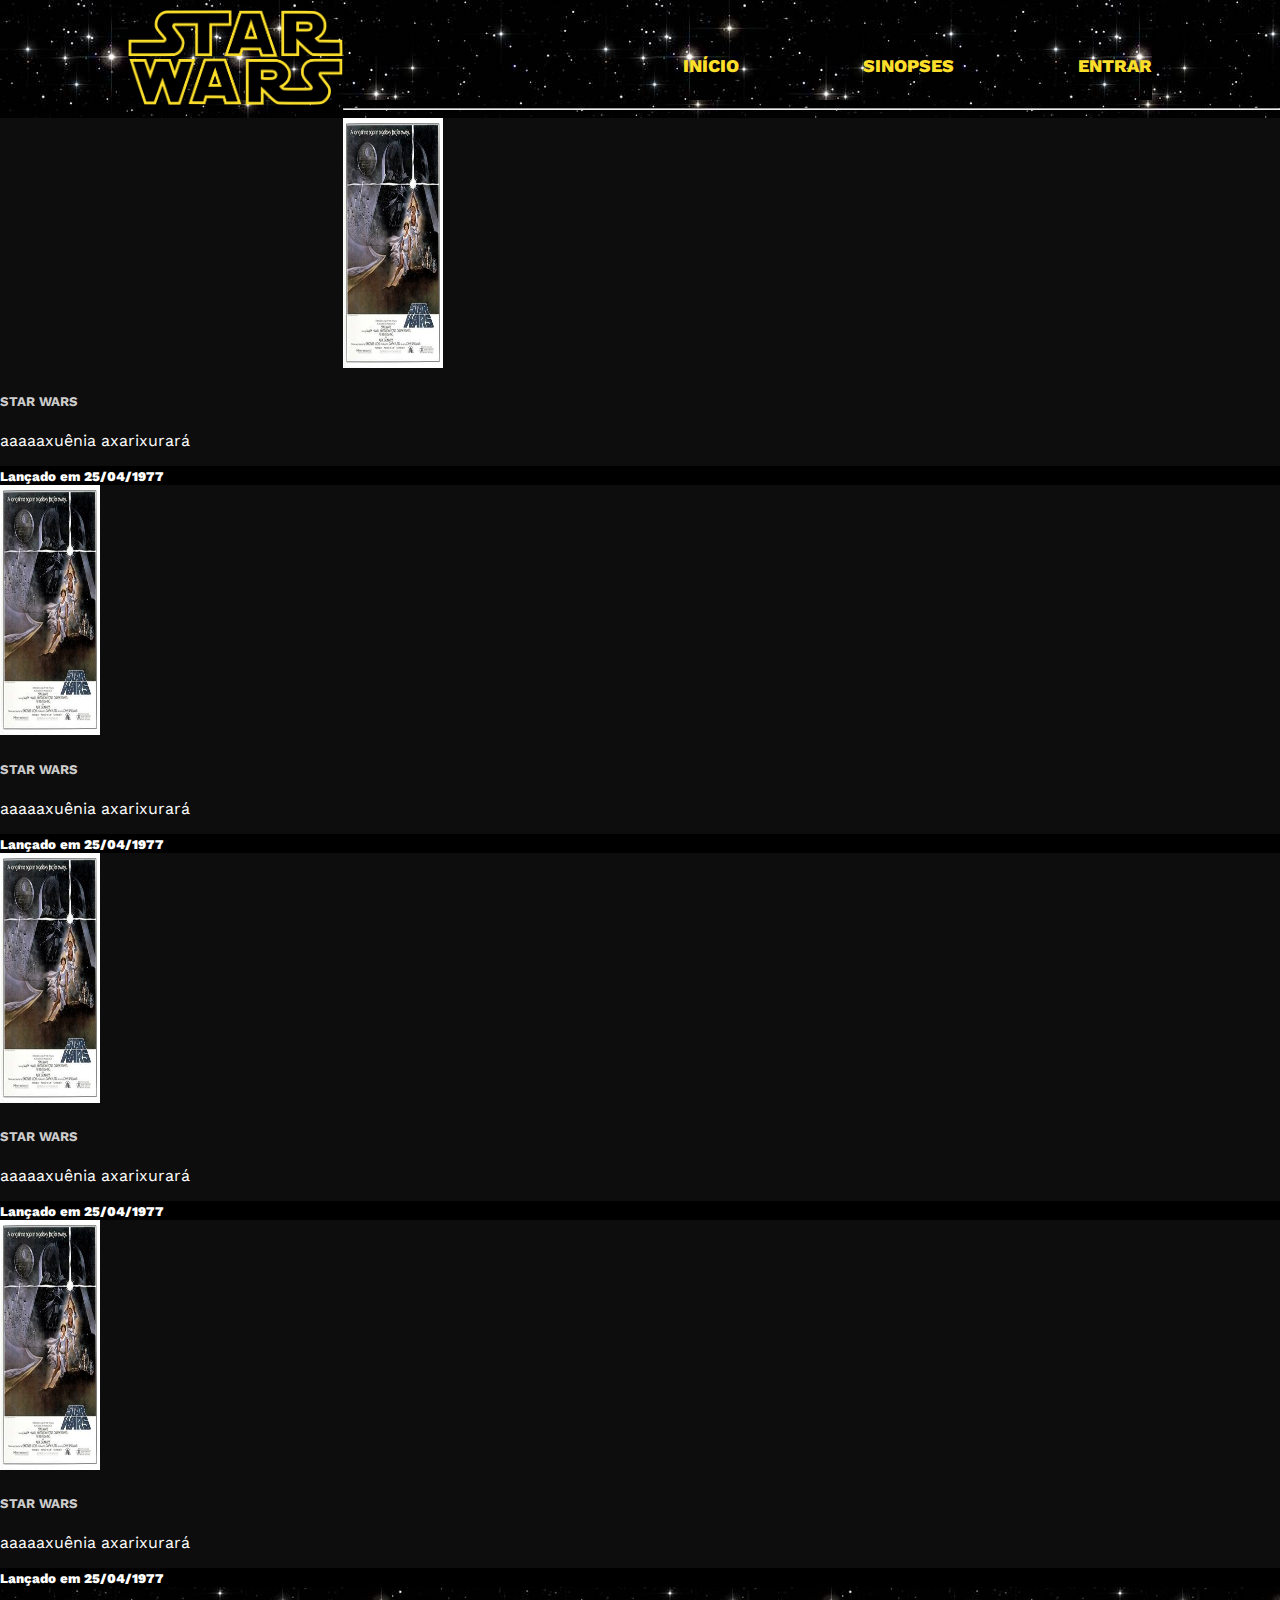
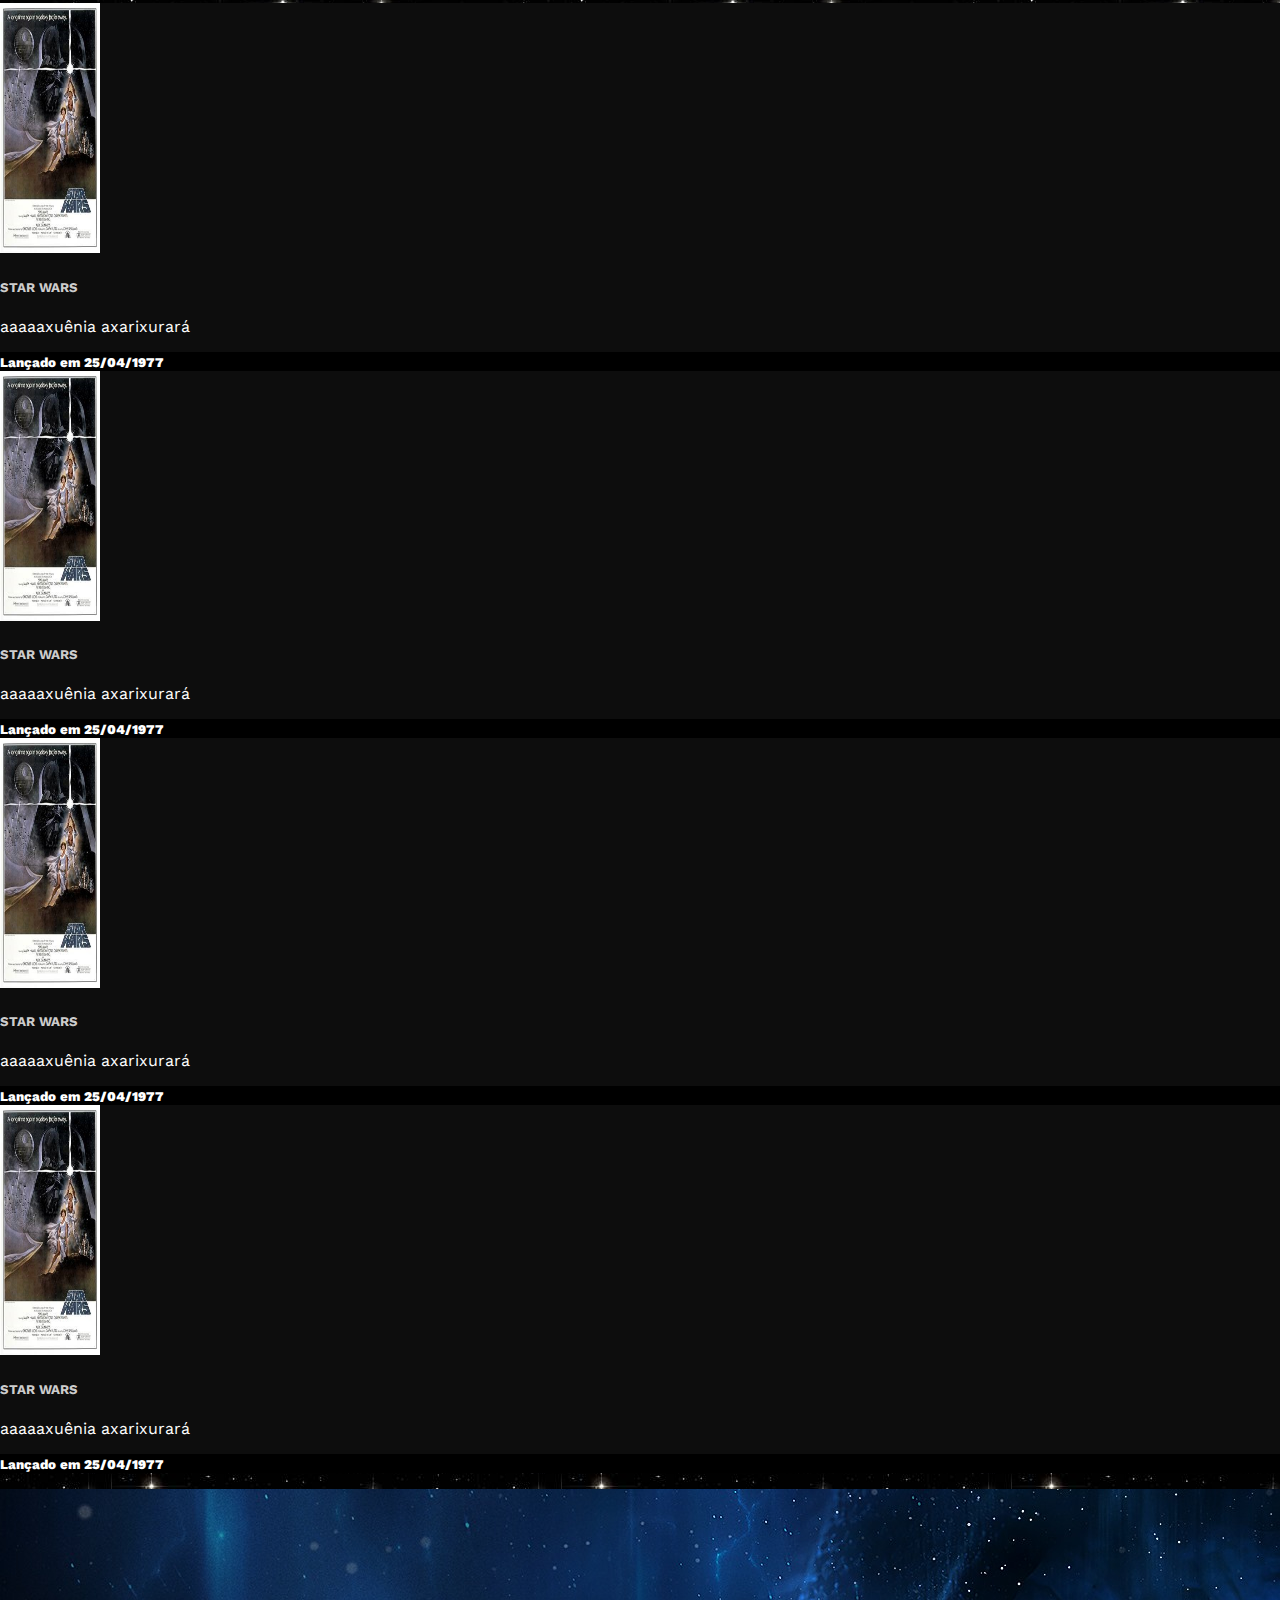
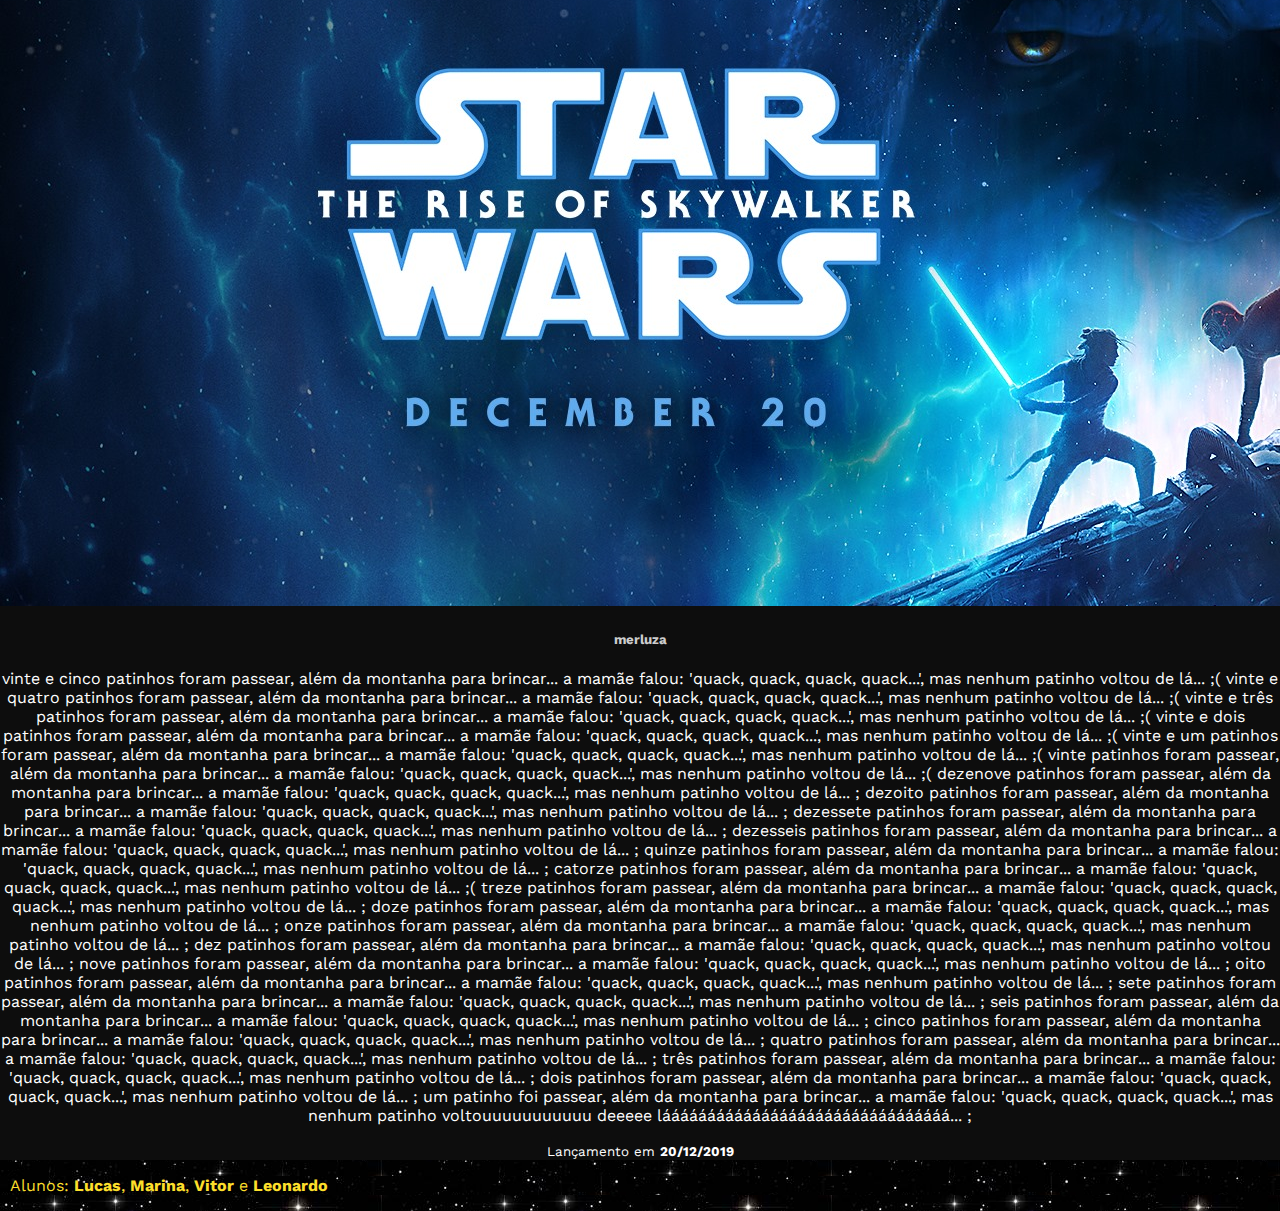
==== starwars/sinopses.html @ 93984da5 "Add files via upload" ====
<!DOCTYPE html>
<html>
<meta charset="UTF-8">
<head>
  <title>STAR WARS | May the force be with you</title>
  <link rel="stylesheet" href="https://stackpath.bootstrapcdn.com/bootstrap/4.1.3/css/bootstrap.min.css" integrity="sha384-MCw98/SFnGE8fJT3GXwEOngsV7Zt27NXFoaoApmYm81iuXoPkFOJwJ8ERdknLPMO" crossorigin="anonymous">
  <link href="style.css" rel='stylesheet' type='text/css'>
</head>
<body>

    <div id="inicio" class="container">
    <h4 class="logo"><img src="images/logo.png" width="215" height="95"></h4>
      <nav>
        <ul>
          <li><a href="index.html">Início</a></li>
          <li><a href="#">Sinopses</a></li>
          <li><a href="entrar.html">Entrar</a></li>
        </ul>
      </nav>
    </div>
    <hr>

<div class="card-group">
  <div class="card">
    <img class="card-img-top" src="images/star_wars_1.jpg" height="250" width="100" alt="Imagem de capa do card">
    <div class="card-body">
      <h5 class="card-title">STAR WARS</h5>
      <p class="card-text">aaaaaxuênia axarixurará</p>
    </div>
    <div class="card-footer">
      <small class="text-muted">Lançado em <b>25/04/1977</b></small>
    </div>
  </div>
  <div class="card">
    <img class="card-img-top" src="images/star_wars_1.jpg" height="250" width="100" alt="Imagem de capa do card">
    <div class="card-body">
      <h5 class="card-title">STAR WARS</h5>
      <p class="card-text">aaaaaxuênia axarixurará</p>
    </div>
    <div class="card-footer">
      <small class="text-muted">Lançado em <b>25/04/1977</b></small>
    </div>
  </div>
  <div class="card">
    <img class="card-img-top" src="images/star_wars_1.jpg" height="250" width="100" alt="Imagem de capa do card">
    <div class="card-body">
      <h5 class="card-title">STAR WARS</h5>
      <p class="card-text">aaaaaxuênia axarixurará</p>
    </div>
    <div class="card-footer">
      <small class="text-muted">Lançado em <b>25/04/1977</b></small>
    </div>
  </div>
  <div class="card">
    <img class="card-img-top" src="images/star_wars_1.jpg" height="250" width="100" alt="Imagem de capa do card">
    <div class="card-body">
      <h5 class="card-title">STAR WARS</h5>
      <p class="card-text">aaaaaxuênia axarixurará</p>
    </div>
    <div class="card-footer">
      <small class="text-muted">Lançado em <b>25/04/1977</b></small>
    </div>
  </div>
</div>

<p></p>
<div class="card-group">
  <div class="card">
    <img class="card-img-top" src="images/star_wars_1.jpg" height="250" width="100" alt="Imagem de capa do card">
    <div class="card-body">
      <h5 class="card-title">STAR WARS</h5>
      <p class="card-text">aaaaaxuênia axarixurará</p>
    </div>
    <div class="card-footer">
      <small class="text-muted">Lançado em <b>25/04/1977</b></small>
    </div>
  </div>
  <div class="card">
    <img class="card-img-top" src="images/star_wars_1.jpg" height="250" width="100" alt="Imagem de capa do card">
    <div class="card-body">
      <h5 class="card-title">STAR WARS</h5>
      <p class="card-text">aaaaaxuênia axarixurará</p>
    </div>
    <div class="card-footer">
      <small class="text-muted">Lançado em <b>25/04/1977</b></small>
    </div>
  </div>
  <div class="card">
    <img class="card-img-top" src="images/star_wars_1.jpg" height="250" width="100" alt="Imagem de capa do card">
    <div class="card-body">
      <h5 class="card-title">STAR WARS</h5>
      <p class="card-text">aaaaaxuênia axarixurará</p>
    </div>
    <div class="card-footer">
      <small class="text-muted">Lançado em <b>25/04/1977</b></small>
    </div>
  </div>
  <div class="card">
    <img class="card-img-top" src="images/star_wars_1.jpg" height="250" width="100" alt="Imagem de capa do card">
    <div class="card-body">
      <h5 class="card-title">STAR WARS</h5>
      <p class="card-text">aaaaaxuênia axarixurará</p>
    </div>
    <div class="card-footer">
      <small class="text-muted">Lançado em <b>25/04/1977</b></small>
    </div>
  </div>
</div>

<p></p>
<div class="card mb-3">
  <img class="card-img-top" src="images/slide2.jpg" alt="Imagem de capa do card">
  <div class="card-body">
    <center><h5 class="card-title">merluza</h5></center>
    <center><p class="card-text">vinte e cinco patinhos foram passear, além da montanha para brincar... a mamãe falou: 'quack, quack, quack, quack...', mas nenhum patinho voltou de lá... ;( vinte e quatro patinhos foram passear, além da montanha para brincar... a mamãe falou: 'quack, quack, quack, quack...', mas nenhum patinho voltou de lá... ;( vinte e três patinhos foram passear, além da montanha para brincar... a mamãe falou: 'quack, quack, quack, quack...', mas nenhum patinho voltou de lá... ;( vinte e dois patinhos foram passear, além da montanha para brincar... a mamãe falou: 'quack, quack, quack, quack...', mas nenhum patinho voltou de lá... ;( vinte e um patinhos foram passear, além da montanha para brincar... a mamãe falou: 'quack, quack, quack, quack...', mas nenhum patinho voltou de lá... ;( vinte patinhos foram passear, além da montanha para brincar... a mamãe falou: 'quack, quack, quack, quack...', mas nenhum patinho voltou de lá... ;( dezenove patinhos foram passear, além da montanha para brincar... a mamãe falou: 'quack, quack, quack, quack...', mas nenhum patinho voltou de lá... ; dezoito patinhos foram passear, além da montanha para brincar... a mamãe falou: 'quack, quack, quack, quack...', mas nenhum patinho voltou de lá... ; dezessete patinhos foram passear, além da montanha para brincar... a mamãe falou: 'quack, quack, quack, quack...', mas nenhum patinho voltou de lá... ; dezesseis patinhos foram passear, além da montanha para brincar... a mamãe falou: 'quack, quack, quack, quack...', mas nenhum patinho voltou de lá... ; quinze patinhos foram passear, além da montanha para brincar... a mamãe falou: 'quack, quack, quack, quack...', mas nenhum patinho voltou de lá... ; catorze patinhos foram passear, além da montanha para brincar... a mamãe falou: 'quack, quack, quack, quack...', mas nenhum patinho voltou de lá... ;( treze patinhos foram passear, além da montanha para brincar... a mamãe falou: 'quack, quack, quack, quack...', mas nenhum patinho voltou de lá... ; doze patinhos foram passear, além da montanha para brincar... a mamãe falou: 'quack, quack, quack, quack...', mas nenhum patinho voltou de lá... ; onze patinhos foram passear, além da montanha para brincar... a mamãe falou: 'quack, quack, quack, quack...', mas nenhum patinho voltou de lá... ; dez patinhos foram passear, além da montanha para brincar... a mamãe falou: 'quack, quack, quack, quack...', mas nenhum patinho voltou de lá... ; nove patinhos foram passear, além da montanha para brincar... a mamãe falou: 'quack, quack, quack, quack...', mas nenhum patinho voltou de lá... ; oito patinhos foram passear, além da montanha para brincar... a mamãe falou: 'quack, quack, quack, quack...', mas nenhum patinho voltou de lá... ; sete patinhos foram passear, além da montanha para brincar... a mamãe falou: 'quack, quack, quack, quack...', mas nenhum patinho voltou de lá... ; seis patinhos foram passear, além da montanha para brincar... a mamãe falou: 'quack, quack, quack, quack...', mas nenhum patinho voltou de lá... ; cinco patinhos foram passear, além da montanha para brincar... a mamãe falou: 'quack, quack, quack, quack...', mas nenhum patinho voltou de lá... ; quatro patinhos foram passear, além da montanha para brincar... a mamãe falou: 'quack, quack, quack, quack...', mas nenhum patinho voltou de lá... ; três patinhos foram passear, além da montanha para brincar... a mamãe falou: 'quack, quack, quack, quack...', mas nenhum patinho voltou de lá... ; dois patinhos foram passear, além da montanha para brincar... a mamãe falou: 'quack, quack, quack, quack...', mas nenhum patinho voltou de lá... ; um patinho foi passear, além da montanha para brincar... a mamãe falou: 'quack, quack, quack, quack...', mas nenhum patinho voltouuuuuuuuuuu deeeee láááááááááááááááááááááááááááááááá... ;</p></center>
    <center><p class="card-text"><small class="text-muted">Lançamento em <b>20/12/2019</b></small></p></center>
  </div>
</div>
  <footer><p class="alunos">Alunos: <b>Lucas</b>, <b>Marina</b>, <b>Vitor</b> e <b>Leonardo</b></p>
---- starwars/style.css ----
@import url('https://fonts.googleapis.com/css?family=Work+Sans:400,600');

h2 {
  max-width: 100%;
  height: auto;
}

.card-columns {
  @include media-breakpoint-only(lg) {
    column-count: 4;
  }
  @include media-breakpoint-only(xl) {
    column-count: 4;
  }
}

.slides {
  height: 700px; 
  width: 100%;
  border-radius: 8px;
  position: relative;
  overflow: hidden;
}

.card {
  background-color: #0d0d0d
}

.card-text {
  color: #fff;
  font-weight: normal;

}

.card-body {
  background-color: #0d0d0d;
}

.card-title {
  color: #ccc;
  font-weight: bold;
}

.card-footer {
  background-color: #000;
  color: #fff;
}

.foto {
  position: absolute;
  opacity: 0;
  animation: animacao 20s infinite;
}

@keyframes animacao {
  25% {
    opacity: 1;
    transform:scale(1.1,1.1);
  }
  50% {
    opacity: 0;
  }
}

.foto:nth-child(1){
}
.foto:nth-child(2){
  animation-delay: 5s;
}
.foto:nth-child(3){
  animation-delay: 10s;
}
.foto:nth-child(4){
  animation-delay: 15s;
}
.foto:nth-child(5){
  animation-delay: 20s;
}
.foto:nth-child(6){
  animation-delay: 25s;
}
.foto:nth-child(7){
  animation-delay: 30s;
}
.foto:nth-child(8){
  animation-delay: 40s;
}
.foto:nth-child(9){
  animation-delay: 45s;
}
.foto:nth-child(10){
  animation-delay: 50s;
}
.foto:nth-child(11){
  animation-delay: 55s;
}
.foto:nth-child(12){
  animation-delay: 60s;
}

ul {
  margin: 0;
  padding: 0;
}

.final {
  font: inherit;
  font-weight: normal;
  font-size: 40px;
}

footer {
  left: 0;
  bottom: 0;
  width: 100%;
  background-image: url(images/cabecalho.jpg);
  color: white;
  text-align: left;
}

body {
	margin: 0;
  background-image: url(images/cabecalho.jpg);
	font-family: 'Work Sans', sans-serif;
	font-weight: 800;
}

header::after {
  content: '';
  display: table;
  clear: both;
}

nav {
  float: right;
}

nav ul {
  margin: 0;
  padding: 0;
  list-style: none;
}

nav li {
  display: inline-block;
  margin-left: 120px;
  padding-top: 55px;
  position: relative;
}

nav a {
  color: #fcdf2b;
  text-decoration: none;
  text-transform: uppercase;
  font-size: 18px;
}

nav a:hover {
  color: #fcdf2b;
}

nav a::before {
  content: '';
  display: block;
  height: 5px;
  background-color: #fcdf2b;
  position: absolute;
  top: 0;
  width: 0%;
  transition: all ease-in-out 250ms;
}

nav a:hover::before {
  width: 100%;
}

.logo {
  margin-top: 10px;
  float: left;
  padding: 0px;
}

.alunos {
  font: inherit;
  font-size: 16px;
  font-weight: normal;
  color: #fcdf2b;
  margin-left: 10px;
}

.container {
  width: 80%;
  height: 100px;
  margin: 0 auto;
  background-image: url(images/cabecalho.jpg);
}

.desc {
  padding: 15px;
  text-align: center;
  color: #fcdf2b;
}

.sobre p {
  text-align: justify;
  font-size: 16px;
  line-height: 25px;
  color: #fcdf2b;
  margin-bottom: 3px;
  margin-right: 75px;
  margin-left: 75px;
}

.sobre h3 {
  font-size: 28px;
  font-weight: bold;
  margin-top: 30px;
  margin-right: 75px;
  margin-left: 75px;
  color: #fcdf2b

  ;
}
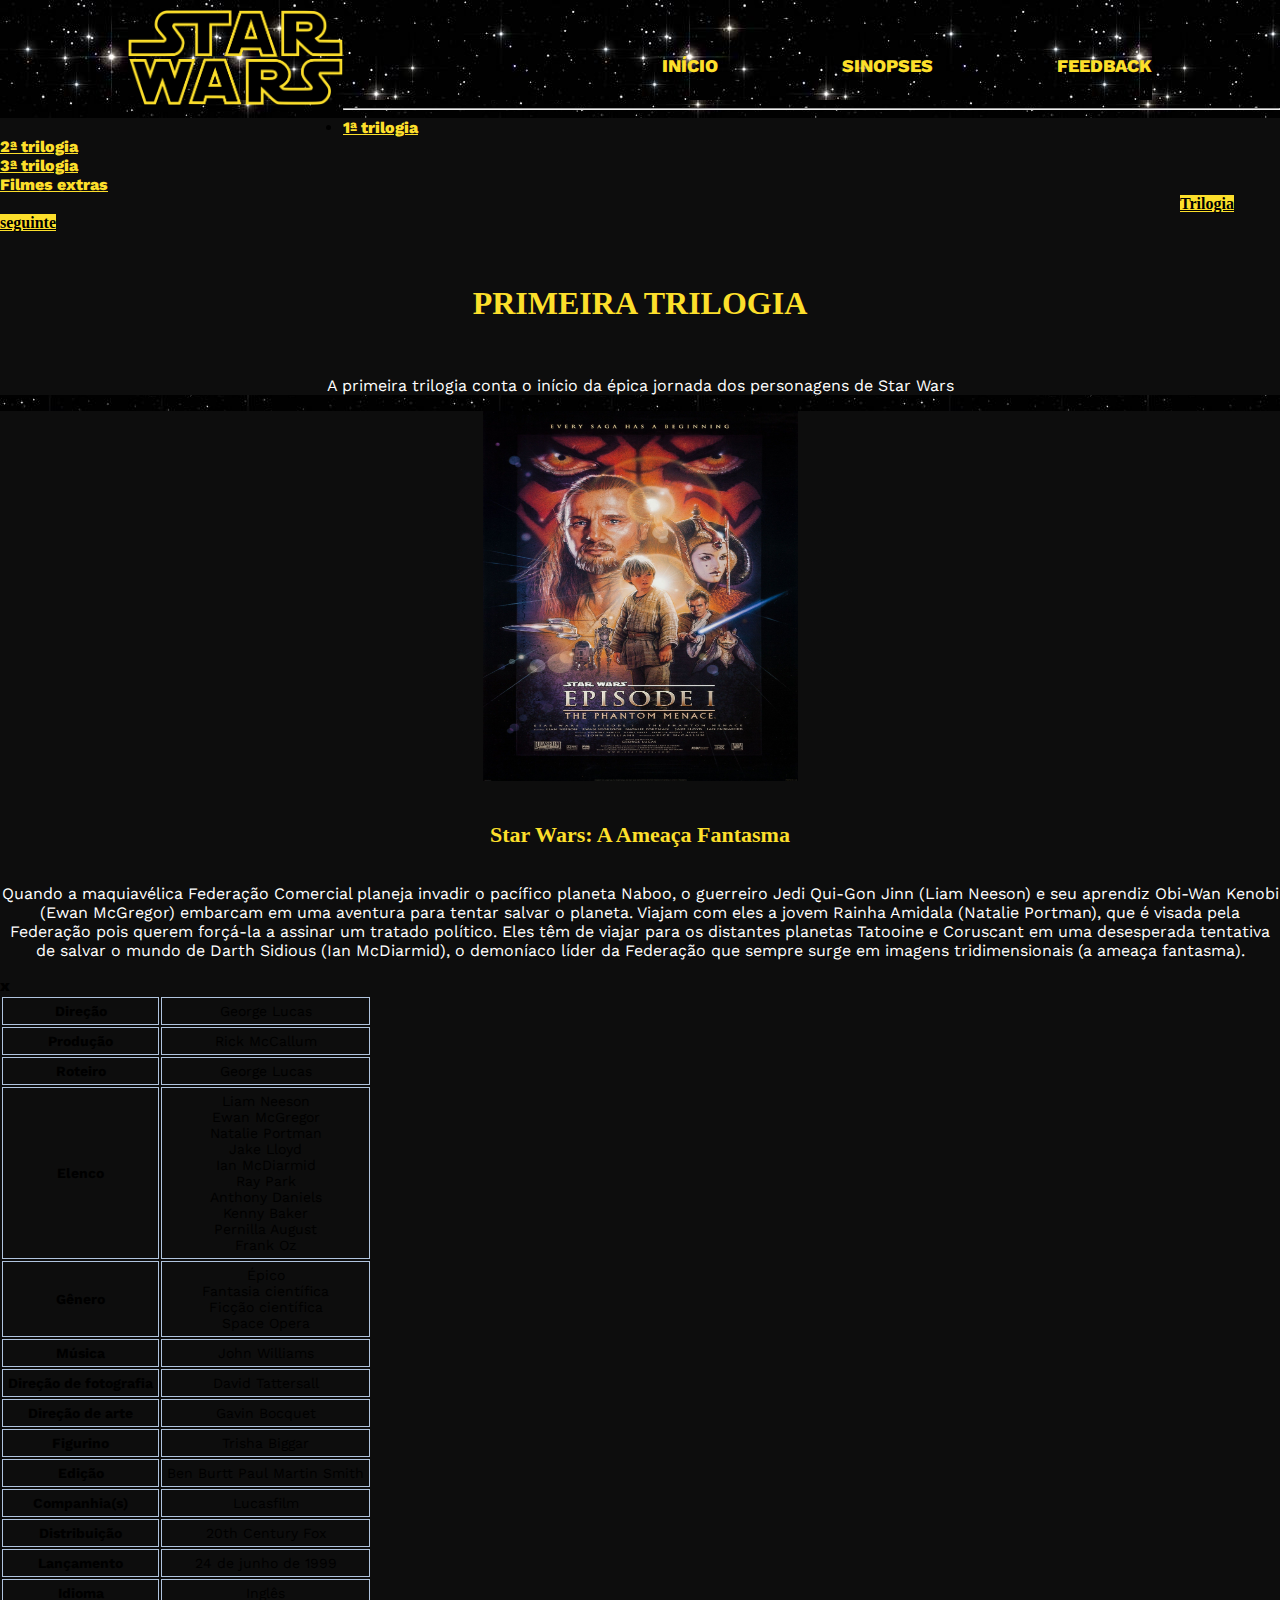
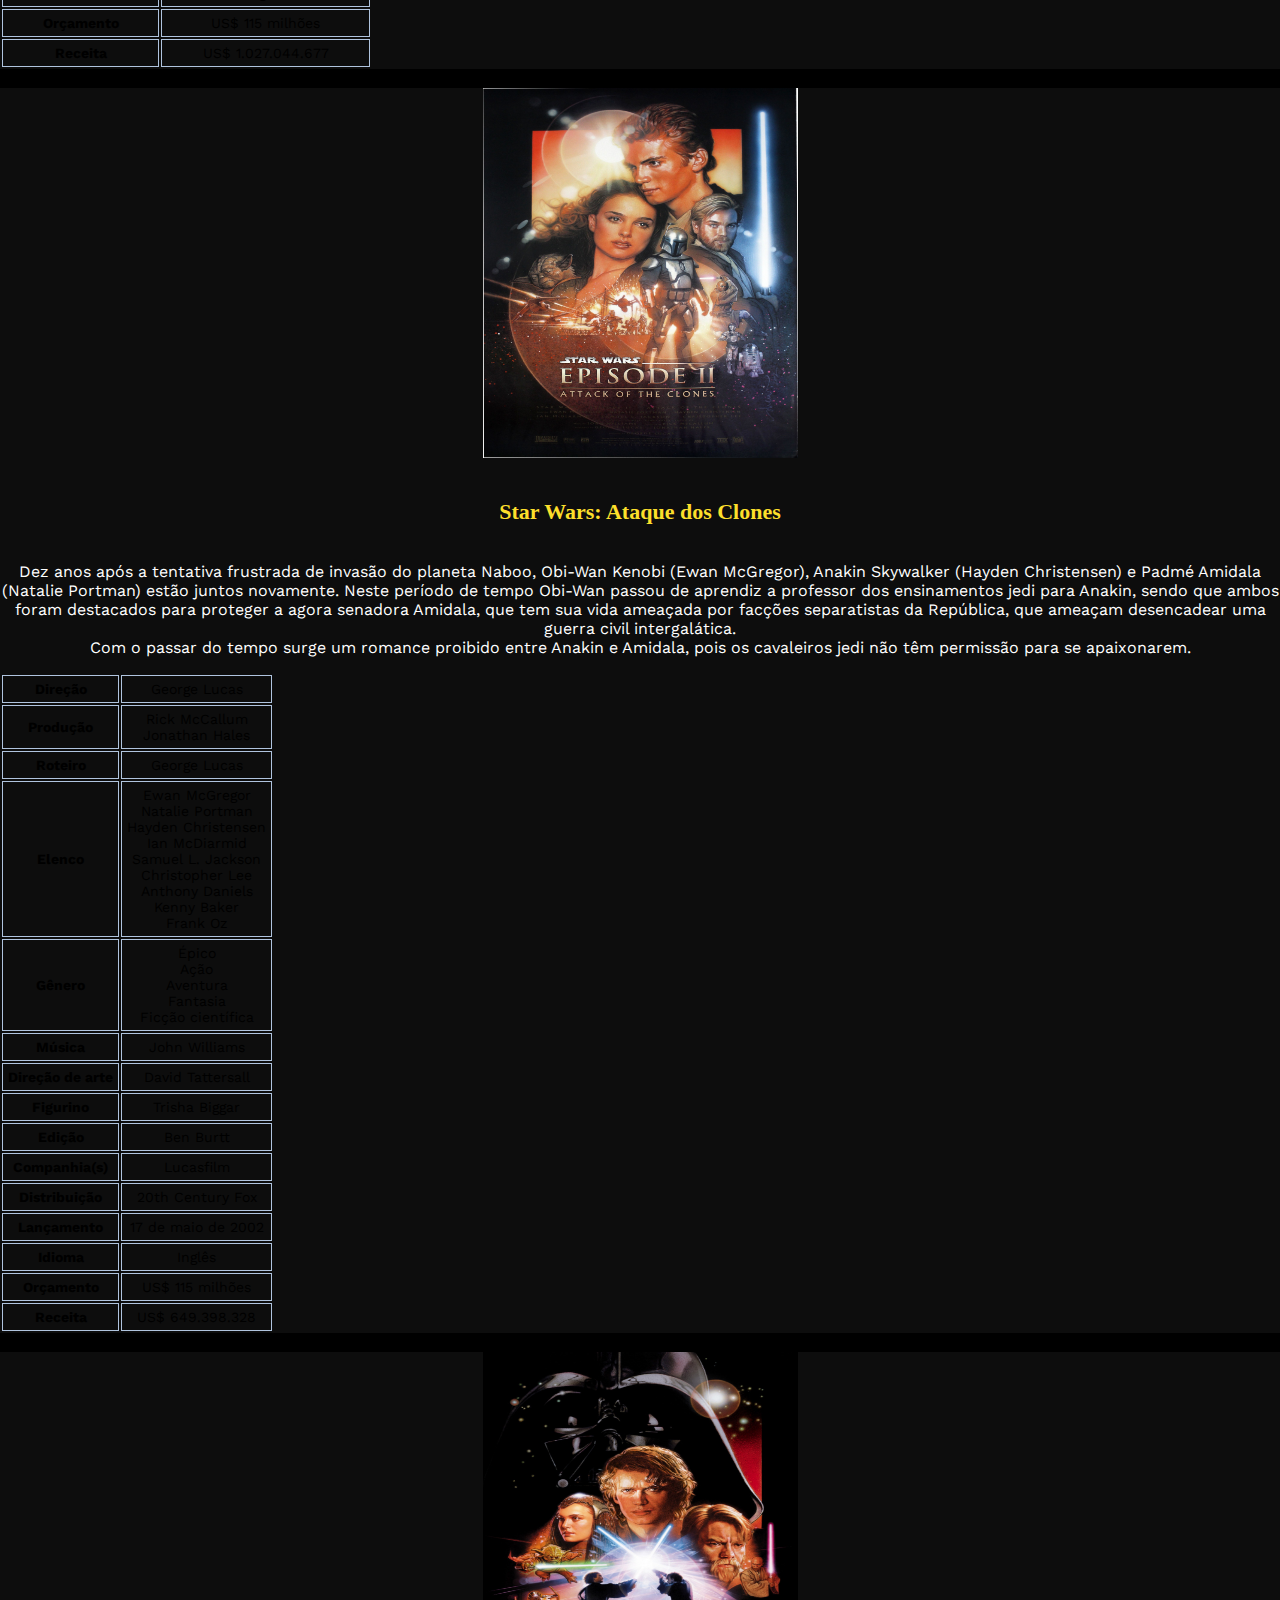
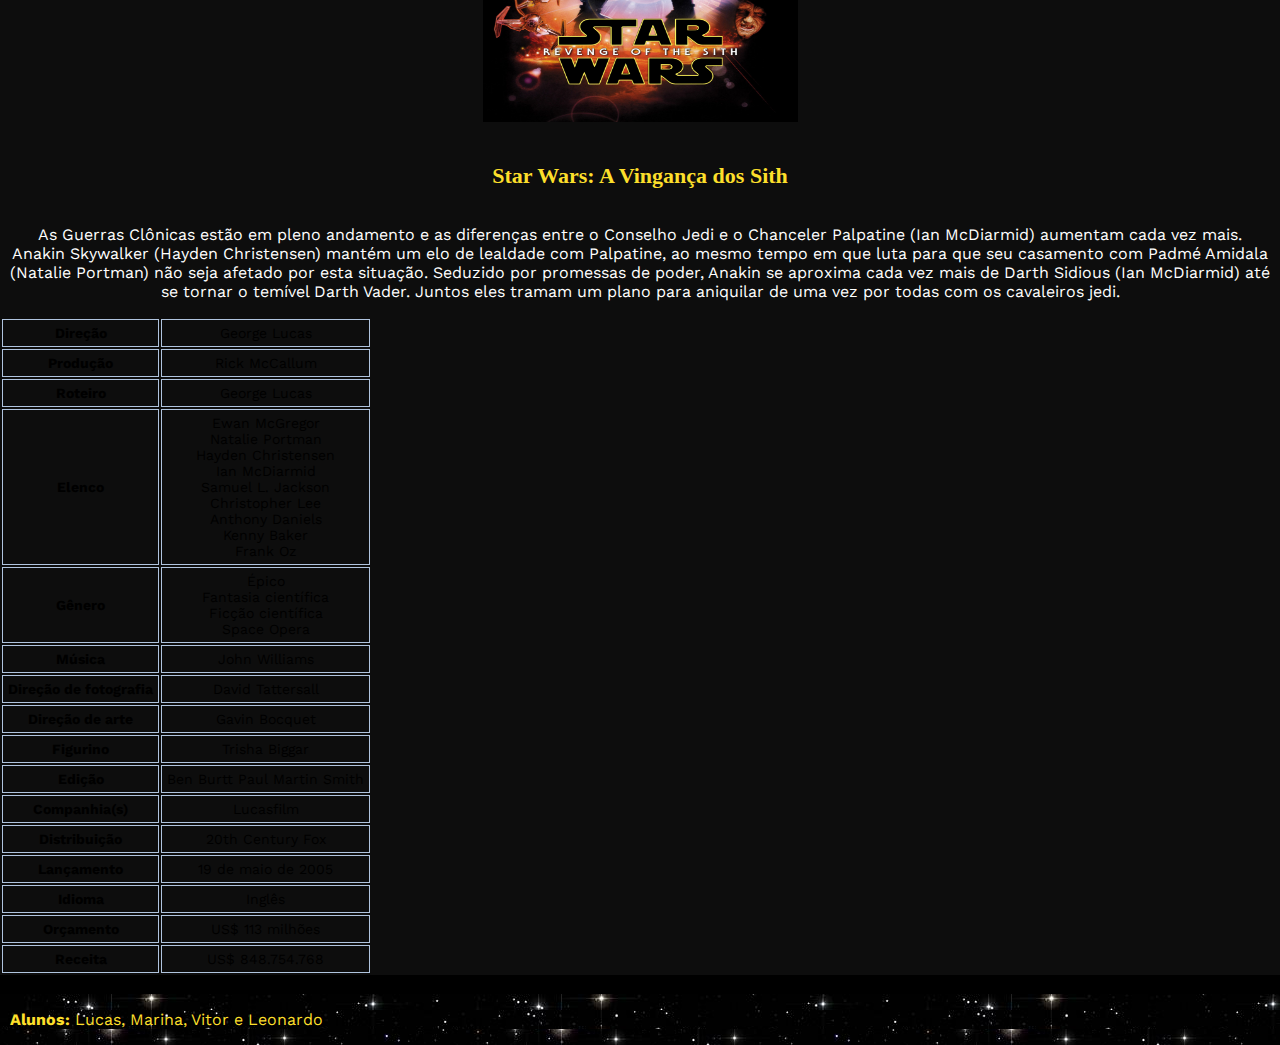
==== commit 7b679e06: "Add files via upload" ====
--- a/starwars/sinopses.html
+++ b/starwars/sinopses.html
@@ -14,106 +14,309 @@
         <ul>
           <li><a href="index.html">Início</a></li>
           <li><a href="#">Sinopses</a></li>
-          <li><a href="entrar.html">Entrar</a></li>
+          <li><a href="entrar.html">feedback</a></li>
         </ul>
       </nav>
     </div>
     <hr>
+<div class="card text-center">
+  <div class="card-header">
+    <ul class="nav nav-tabs card-header-tabs">
+      <li class="nav-item">
+        <a class="nav-link active" href="#">1ª trilogia</a>
+      </li>
+      <li class="nav-item">
+        <a class="nav-link" href="trilogia2.html">2ª trilogia</a>
+      </li>
+      <li class="nav-item">
+        <a class="nav-link" href="trilogia3.html">3ª trilogia</a>
+      </li>
+      <li class="nav-item">
+        <a class="nav-link" href="extras.html">Filmes extras</a>
+      </li>
+      <a href="trilogia2.html" id="amarelao2" class="btn btn-primary btn-sm active botaopro2" role="button" aria-pressed="true">Trilogia seguinte</a>
+    </ul>
+  </div>
+  <div class="card-body">
+    <h5 id="teste" class="card-title">PRIMEIRA TRILOGIA</h5>
+    <p class="card-text">A primeira trilogia conta o início da épica jornada dos personagens de Star Wars</p>
+  </div>
+</div>
 
 <div class="card-group">
   <div class="card">
-    <img class="card-img-top" src="images/star_wars_1.jpg" height="250" width="100" alt="Imagem de capa do card">
+    <center><img class="card-img-top" src="images/1.jpg" alt="Imagem de capa do card" ></center>
     <div class="card-body">
-      <h5 class="card-title">STAR WARS</h5>
-      <p class="card-text">aaaaaxuênia axarixurará</p>
+      <h5 class="card-title">Star Wars: A Ameaça Fantasma</h5>
+      <p class="card-text">Quando a maquiavélica Federação Comercial planeja invadir o pacífico planeta Naboo, o guerreiro Jedi Qui-Gon Jinn (Liam Neeson) e seu aprendiz Obi-Wan Kenobi (Ewan McGregor) embarcam em uma aventura para tentar salvar o planeta. Viajam com eles a jovem Rainha Amidala (Natalie Portman), que é visada pela Federação pois querem forçá-la a assinar um tratado político. Eles têm de viajar para os distantes planetas Tatooine e Coruscant em uma desesperada tentativa de salvar o mundo de Darth Sidious (Ian McDiarmid), o demoníaco líder da Federação que sempre surge em imagens tridimensionais (a ameaça fantasma).</p>
+      <table class="table table-bordered table-dark">
+    <tbody>
+    <tr>
+      <center><th scope="row">Direção</th></center>x
+      <td>George Lucas</td>
+    </tr>
+    <tr>
+      <th scope="row">Produção</th>
+      <td>Rick McCallum</td>
+    </tr>
+    <tr>
+      <th scope="row">Roteiro</th>
+      <td>George Lucas</td>
+    </tr>
+    <tr>
+      <th scope="row">Elenco</th>
+      <td>Liam Neeson
+      <br>Ewan McGregor
+      <br>Natalie Portman
+      <br>Jake Lloyd
+      <br>Ian McDiarmid
+      <br>Ray Park
+      <br>Anthony Daniels
+      <br>Kenny Baker
+      <br>Pernilla August
+      <br>Frank Oz
+      </td>
+    </tr>
+    <tr>
+      <th scope="row">Gênero</th>
+      <td>Épico
+      <br>Fantasia científica
+      <br>Ficção científica
+      <br>Space Opera</td>
+    </tr>
+    <tr>
+      <th scope="row">Música</th>
+      <td>John Williams</td>
+    </tr>
+    <tr>
+      <th scope="row">Direção de fotografia</th>
+      <td>David Tattersall</td>
+    </tr>
+    <tr>
+      <th scope="row">Direção de arte</th>
+      <td>Gavin Bocquet</td>
+    </tr>
+    <tr>
+      <th scope="row">Figurino</th>
+      <td>Trisha Biggar</td>
+    </tr>
+    <tr>
+      <th scope="row">Edição</th>
+      <td>Ben Burtt
+      Paul Martin Smith</td>
+    </tr>
+    <tr>
+      <th scope="row">Companhia(s)</th>
+      <td>Lucasfilm</td>
+    </tr>
+    <tr>
+      <th scope="row">Distribuição</th>
+      <td>20th Century Fox</td>
+    </tr>
+    <tr>
+      <th scope="row">Lançamento</th>
+      <td>24 de junho de 1999</td>
+    </tr>
+    <tr>
+      <th scope="row">Idioma</th>
+      <td>Inglês</td>
+    </tr>
+    <tr>
+      <th scope="row">Orçamento</th>
+      <td>US$ 115 milhões</td>
+    </tr>
+    <tr>
+      <th scope="row">Receita</th>
+      <td>US$ 1.027.044.677</td>
+    </tr>
+    </tbody>
+</table>
     </div>
     <div class="card-footer">
-      <small class="text-muted">Lançado em <b>25/04/1977</b></small>
+      <div class="text-muted"><small class="text-muted">Lançado em <b>24/06/1999</b></small></div>
     </div>
   </div>
   <div class="card">
-    <img class="card-img-top" src="images/star_wars_1.jpg" height="250" width="100" alt="Imagem de capa do card">
+    <center><img class="card-img-top" src="images/2.jpg" height="250" alt="Imagem de capa do card"></center>
     <div class="card-body">
-      <h5 class="card-title">STAR WARS</h5>
-      <p class="card-text">aaaaaxuênia axarixurará</p>
+      <h5 class="card-title">Star Wars: Ataque dos Clones</h5>
+      <p class="card-text">Dez anos após a tentativa frustrada de invasão do planeta Naboo, Obi-Wan Kenobi (Ewan McGregor), Anakin Skywalker (Hayden Christensen) e Padmé Amidala (Natalie Portman) estão juntos novamente. Neste período de tempo Obi-Wan passou de aprendiz a professor dos ensinamentos jedi para Anakin, sendo que ambos foram destacados para proteger a agora senadora Amidala, que tem sua vida ameaçada por facções separatistas da República, que ameaçam desencadear uma guerra civil intergalática. <br>Com o passar do tempo surge um romance proibido entre Anakin e Amidala, pois os cavaleiros jedi não têm permissão para se apaixonarem.</p>
+      <table class="table table-bordered table-dark">
+    <tbody>
+    <tr>
+      <th scope="row">Direção</th>
+      <td>George Lucas</td>
+    </tr>
+    <tr>
+      <th scope="row">Produção</th>
+      <td>Rick McCallum
+      <br>Jonathan Hales</td>
+    </tr>
+    <tr>
+      <th scope="row">Roteiro</th>
+      <td>George Lucas</td>
+    </tr>
+    <tr>
+      <th scope="row">Elenco</th>
+      <td>Ewan McGregor
+      <br>Natalie Portman
+      <br>Hayden Christensen
+      <br>Ian McDiarmid
+      <br>Samuel L. Jackson
+      <br>Christopher Lee
+      <br>Anthony Daniels
+      <br>Kenny Baker
+      <br>Frank Oz
+      </td>
+    </tr>
+    <tr>
+      <th scope="row">Gênero</th>
+      <td>Épico
+      <br>Ação
+      <br>Aventura
+      <br>Fantasia
+      <br>Ficção científica</td>
+    </tr>
+    <tr>
+      <th scope="row">Música</th>
+      <td>John Williams</td>
+    </tr>
+    <tr>
+      <th scope="row">Direção de arte</th>
+      <td>David Tattersall</td>
+    </tr>
+    <tr>
+      <th scope="row">Figurino</th>
+      <td>Trisha Biggar</td>
+    </tr>
+    <tr>
+      <th scope="row">Edição</th>
+      <td>Ben Burtt</td>
+    </tr>
+    <tr>
+      <th scope="row">Companhia(s)</th>
+      <td>Lucasfilm</td>
+    </tr>
+    <tr>
+      <th scope="row">Distribuição</th>
+      <td>20th Century Fox</td>
+    </tr>
+    <tr>
+      <th scope="row">Lançamento</th>
+      <td>17 de maio de 2002</td>
+    </tr>
+    <tr>
+      <th scope="row">Idioma</th>
+      <td>Inglês</td>
+    </tr>
+    <tr>
+      <th scope="row">Orçamento</th>
+      <td>US$ 115 milhões</td>
+    </tr>
+    <tr>
+      <th scope="row">Receita</th>
+      <td>US$ 649.398.328</td>
+    </tr>
+    </tbody>
+</table>
     </div>
     <div class="card-footer">
-      <small class="text-muted">Lançado em <b>25/04/1977</b></small>
+      <div class="text-muted"><small class="text-muted">Lançado em <b>17/04/2002</b></small></div>
     </div>
   </div>
   <div class="card">
-    <img class="card-img-top" src="images/star_wars_1.jpg" height="250" width="100" alt="Imagem de capa do card">
+    <center><img class="card-img-top" src="images/3.jpg" height="250"s alt="Imagem de capa do card"></center>
     <div class="card-body">
-      <h5 class="card-title">STAR WARS</h5>
-      <p class="card-text">aaaaaxuênia axarixurará</p>
+      <h5 class="card-title">Star Wars: A Vingança dos Sith</h5>
+      <p class="card-text">As Guerras Clônicas estão em pleno andamento e as diferenças entre o Conselho Jedi e o Chanceler Palpatine (Ian McDiarmid) aumentam cada vez mais. <br>Anakin Skywalker (Hayden Christensen) mantém um elo de lealdade com Palpatine, ao mesmo tempo em que luta para que seu casamento com Padmé Amidala (Natalie Portman) não seja afetado por esta situação. Seduzido por promessas de poder, Anakin se aproxima cada vez mais de Darth Sidious (Ian McDiarmid) até se tornar o temível Darth Vader. Juntos eles tramam um plano para aniquilar de uma vez por todas com os cavaleiros jedi.</p>
+            <table class="table table-bordered table-dark">
+    <tbody>
+    <tr>
+      <th scope="row">Direção</th>
+      <td>George Lucas</td>
+    </tr>
+    <tr>
+      <th scope="row">Produção</th>
+      <td>Rick McCallum</td>
+    </tr>
+    <tr>
+      <th scope="row">Roteiro</th>
+      <td>George Lucas</td>
+    </tr>
+    <tr>
+      <th scope="row">Elenco</th>
+      <td>Ewan McGregor
+      <br>Natalie Portman
+      <br>Hayden Christensen
+      <br>Ian McDiarmid
+      <br>Samuel L. Jackson
+      <br>Christopher Lee
+      <br>Anthony Daniels
+      <br>Kenny Baker
+      <br>Frank Oz
+      </td>
+    </tr>
+    <tr>
+      <th scope="row">Gênero</th>
+      <td>Épico
+      <br>Fantasia científica
+      <br>Ficção científica
+      <br>Space Opera</td>
+    </tr>
+    <tr>
+      <th scope="row">Música</th>
+      <td>John Williams</td>
+    </tr>
+    <tr>
+      <th scope="row">Direção de fotografia</th>
+      <td>David Tattersall</td>
+    </tr>
+    <tr>
+      <th scope="row">Direção de arte</th>
+      <td>Gavin Bocquet</td>
+    </tr>
+    <tr>
+      <th scope="row">Figurino</th>
+      <td>Trisha Biggar</td>
+    </tr>
+    <tr>
+      <th scope="row">Edição</th>
+      <td>Ben Burtt
+      Paul Martin Smith</td>
+    </tr>
+    <tr>
+      <th scope="row">Companhia(s)</th>
+      <td>Lucasfilm</td>
+    </tr>
+    <tr>
+      <th scope="row">Distribuição</th>
+      <td>20th Century Fox</td>
+    </tr>
+    <tr>
+      <th scope="row">Lançamento</th>
+      <td>19 de maio de 2005</td>
+    </tr>
+    <tr>
+      <th scope="row">Idioma</th>
+      <td>Inglês</td>
+    </tr>
+    <tr>
+      <th scope="row">Orçamento</th>
+      <td>US$ 113 milhões</td>
+    </tr>
+    <tr>
+      <th scope="row">Receita</th>
+      <td>US$ 848.754.768</td>
+    </tr>
+    </tbody>
+</table>
     </div>
     <div class="card-footer">
-      <small class="text-muted">Lançado em <b>25/04/1977</b></small>
-    </div>
-  </div>
-  <div class="card">
-    <img class="card-img-top" src="images/star_wars_1.jpg" height="250" width="100" alt="Imagem de capa do card">
-    <div class="card-body">
-      <h5 class="card-title">STAR WARS</h5>
-      <p class="card-text">aaaaaxuênia axarixurará</p>
-    </div>
-    <div class="card-footer">
-      <small class="text-muted">Lançado em <b>25/04/1977</b></small>
+      <div class="text-muted"><small class="text-muted">Lançado em <b>19/05/2005</b></small></div>
     </div>
   </div>
 </div>
-
-<p></p>
-<div class="card-group">
-  <div class="card">
-    <img class="card-img-top" src="images/star_wars_1.jpg" height="250" width="100" alt="Imagem de capa do card">
-    <div class="card-body">
-      <h5 class="card-title">STAR WARS</h5>
-      <p class="card-text">aaaaaxuênia axarixurará</p>
-    </div>
-    <div class="card-footer">
-      <small class="text-muted">Lançado em <b>25/04/1977</b></small>
-    </div>
-  </div>
-  <div class="card">
-    <img class="card-img-top" src="images/star_wars_1.jpg" height="250" width="100" alt="Imagem de capa do card">
-    <div class="card-body">
-      <h5 class="card-title">STAR WARS</h5>
-      <p class="card-text">aaaaaxuênia axarixurará</p>
-    </div>
-    <div class="card-footer">
-      <small class="text-muted">Lançado em <b>25/04/1977</b></small>
-    </div>
-  </div>
-  <div class="card">
-    <img class="card-img-top" src="images/star_wars_1.jpg" height="250" width="100" alt="Imagem de capa do card">
-    <div class="card-body">
-      <h5 class="card-title">STAR WARS</h5>
-      <p class="card-text">aaaaaxuênia axarixurará</p>
-    </div>
-    <div class="card-footer">
-      <small class="text-muted">Lançado em <b>25/04/1977</b></small>
-    </div>
-  </div>
-  <div class="card">
-    <img class="card-img-top" src="images/star_wars_1.jpg" height="250" width="100" alt="Imagem de capa do card">
-    <div class="card-body">
-      <h5 class="card-title">STAR WARS</h5>
-      <p class="card-text">aaaaaxuênia axarixurará</p>
-    </div>
-    <div class="card-footer">
-      <small class="text-muted">Lançado em <b>25/04/1977</b></small>
-    </div>
-  </div>
-</div>
-
-<p></p>
-<div class="card mb-3">
-  <img class="card-img-top" src="images/slide2.jpg" alt="Imagem de capa do card">
-  <div class="card-body">
-    <center><h5 class="card-title">merluza</h5></center>
-    <center><p class="card-text">vinte e cinco patinhos foram passear, além da montanha para brincar... a mamãe falou: 'quack, quack, quack, quack...', mas nenhum patinho voltou de lá... ;( vinte e quatro patinhos foram passear, além da montanha para brincar... a mamãe falou: 'quack, quack, quack, quack...', mas nenhum patinho voltou de lá... ;( vinte e três patinhos foram passear, além da montanha para brincar... a mamãe falou: 'quack, quack, quack, quack...', mas nenhum patinho voltou de lá... ;( vinte e dois patinhos foram passear, além da montanha para brincar... a mamãe falou: 'quack, quack, quack, quack...', mas nenhum patinho voltou de lá... ;( vinte e um patinhos foram passear, além da montanha para brincar... a mamãe falou: 'quack, quack, quack, quack...', mas nenhum patinho voltou de lá... ;( vinte patinhos foram passear, além da montanha para brincar... a mamãe falou: 'quack, quack, quack, quack...', mas nenhum patinho voltou de lá... ;( dezenove patinhos foram passear, além da montanha para brincar... a mamãe falou: 'quack, quack, quack, quack...', mas nenhum patinho voltou de lá... ; dezoito patinhos foram passear, além da montanha para brincar... a mamãe falou: 'quack, quack, quack, quack...', mas nenhum patinho voltou de lá... ; dezessete patinhos foram passear, além da montanha para brincar... a mamãe falou: 'quack, quack, quack, quack...', mas nenhum patinho voltou de lá... ; dezesseis patinhos foram passear, além da montanha para brincar... a mamãe falou: 'quack, quack, quack, quack...', mas nenhum patinho voltou de lá... ; quinze patinhos foram passear, além da montanha para brincar... a mamãe falou: 'quack, quack, quack, quack...', mas nenhum patinho voltou de lá... ; catorze patinhos foram passear, além da montanha para brincar... a mamãe falou: 'quack, quack, quack, quack...', mas nenhum patinho voltou de lá... ;( treze patinhos foram passear, além da montanha para brincar... a mamãe falou: 'quack, quack, quack, quack...', mas nenhum patinho voltou de lá... ; doze patinhos foram passear, além da montanha para brincar... a mamãe falou: 'quack, quack, quack, quack...', mas nenhum patinho voltou de lá... ; onze patinhos foram passear, além da montanha para brincar... a mamãe falou: 'quack, quack, quack, quack...', mas nenhum patinho voltou de lá... ; dez patinhos foram passear, além da montanha para brincar... a mamãe falou: 'quack, quack, quack, quack...', mas nenhum patinho voltou de lá... ; nove patinhos foram passear, além da montanha para brincar... a mamãe falou: 'quack, quack, quack, quack...', mas nenhum patinho voltou de lá... ; oito patinhos foram passear, além da montanha para brincar... a mamãe falou: 'quack, quack, quack, quack...', mas nenhum patinho voltou de lá... ; sete patinhos foram passear, além da montanha para brincar... a mamãe falou: 'quack, quack, quack, quack...', mas nenhum patinho voltou de lá... ; seis patinhos foram passear, além da montanha para brincar... a mamãe falou: 'quack, quack, quack, quack...', mas nenhum patinho voltou de lá... ; cinco patinhos foram passear, além da montanha para brincar... a mamãe falou: 'quack, quack, quack, quack...', mas nenhum patinho voltou de lá... ; quatro patinhos foram passear, além da montanha para brincar... a mamãe falou: 'quack, quack, quack, quack...', mas nenhum patinho voltou de lá... ; três patinhos foram passear, além da montanha para brincar... a mamãe falou: 'quack, quack, quack, quack...', mas nenhum patinho voltou de lá... ; dois patinhos foram passear, além da montanha para brincar... a mamãe falou: 'quack, quack, quack, quack...', mas nenhum patinho voltou de lá... ; um patinho foi passear, além da montanha para brincar... a mamãe falou: 'quack, quack, quack, quack...', mas nenhum patinho voltouuuuuuuuuuu deeeee láááááááááááááááááááááááááááááááá... ;</p></center>
-    <center><p class="card-text"><small class="text-muted">Lançamento em <b>20/12/2019</b></small></p></center>
-  </div>
-</div>
-  <footer><p class="alunos">Alunos: <b>Lucas</b>, <b>Marina</b>, <b>Vitor</b> e <b>Leonardo</b></p>
+</table>
+    </div>
+  </div>
+  <footer><p class="alunos"><b>Alunos:</b> Lucas, Marina, Vitor e Leonardo</p>
--- a/starwars/style.css
+++ b/starwars/style.css
@@ -5,31 +5,151 @@
   height: auto;
 }
 
+.tabelaProdutos{
+  margin: 10px auto;
+  text-align: center;
+}
+
+.tituloTabela{
+  text-align: center;
+  font-size: 30px;
+  font-weight: bold;
+  color: #fff;
+  padding: 5px;
+  border: transparent;
+}
+
+.imagentb{
+  height: 40px;
+  width: 50px;
+}
+
+tr,td,th{
+  border: 1px solid #B0C4DE;
+  padding: 5px;
+}
+
+tr,td{
+  font-size: 14px;
+}
+
+.faleconosco{
+  width: 300px;
+  margin: 0px auto;
+  font-weight: bold;
+  margin-bottom: 10px;
+}
+
+.faleconosco input, .faleconosco textarea, .faleconosco select{
+  margin: 5px auto;
+  width: 100%;
+  padding: 5px 0;
+}
+
+.faleconosco textarea{
+  height: 100px;
+  resize: none;
+}
+
+.faleconosco button{
+  width: 30%;
+  margin: 0 10%;
+  background-color: #b1ccf5;
+  font-weight: bold;
+  font-size: 16px
+}
+
 .card-columns {
   @include media-breakpoint-only(lg) {
-    column-count: 4;
+    column-count: 3;
   }
   @include media-breakpoint-only(xl) {
-    column-count: 4;
+    column-count: 3;
   }
 }
 
+#banner {
+  height: 370px;
+  width: 745px;
+  align-content: center;
+}
+
+#banner2 {
+  height: 370px;
+  width: 745px;
+  align-content: center;
+}
+
+.card-img-top {
+  height: 370px;
+  width: 315px;
+  align-content: center;
+}
+
+.extra {
+  margin-top: 2px;
+  margin-left: 10px;
+  margin-right: auto;
+  height: 30px;
+}
+
+.botaopro2 {
+  margin-top: 2px;
+  margin-left: 1180px;
+  margin-right: auto;
+  height: 30px;
+}
+
+.botao2 {
+  margin-top: 2px;
+  margin-left: 10px;
+  margin-right: auto;
+  height: 30px;
+}
+
+.botao1 {
+  margin-top: 2px;
+  margin-left: 1050px;
+  height: 30px;
+}
+
 .slides {
-  height: 700px; 
-  width: 100%;
+  height: 800px; 
   border-radius: 8px;
   position: relative;
   overflow: hidden;
 }
 
+.nav-link {
+  color: #fcdf2b;
+}
+
 .card {
-  background-color: #0d0d0d
+  background-color: #0d0d0d;
+}
+
+.text-muted {
+  text-align: center;
+}
+
+td {
+  text-align: center;
+  font-weight: normal;
+}
+
+th {
+  text-align: center;
 }
 
 .card-text {
   color: #fff;
   font-weight: normal;
-
+  text-align: center;
+
+}
+
+#teste {
+  font-size: 32px;
 }
 
 .card-body {
@@ -37,13 +157,15 @@
 }
 
 .card-title {
-  color: #ccc;
-  font-weight: bold;
+  font-family: 	Times New Roman;
+  color: #fcdf2b;
+  font-weight: bold;
+  text-align: center;
+  font-size: 22px;
 }
 
 .card-footer {
   background-color: #000;
-  color: #fff;
 }
 
 .foto {
@@ -62,6 +184,18 @@
   }
 }
 
+.atrasdatabela{
+  background-color: #000;
+  margin-left: 770px;
+  margin-right: 770px;
+  margin-top: 15px;
+  border-radius: 8px;
+}
+
+legend, label {
+  color: #fcdf2b;
+}
+
 .foto:nth-child(1){
 }
 .foto:nth-child(2){
@@ -180,6 +314,43 @@
   padding: 0px;
 }
 
+#amarelao {
+  background-color: #fcdf2b;
+  color: #000;
+  font-family: 'Times New Roman', Times, serif;
+}
+
+#amarelao2 {
+  background-color: #fcdf2b;
+  color: #000;
+  font-family: 'Times New Roman', Times, serif;
+}
+
+#amarelao3 {
+  background-color: #fcdf2b;
+  color: #000;
+  font-family: 'Times New Roman', Times, serif;
+}
+
+
+#amarelao4 {
+  background-color: #fcdf2b;
+  color: #000;
+  font-family: 'Times New Roman', Times, serif;
+}
+
+#amarelao5 {
+  background-color: #fcdf2b;
+  color: #000;
+  font-family: 'Times New Roman', Times, serif;
+}
+
+#amarelao6 {
+  background-color: #fcdf2b;
+  color: #000;
+  font-family: 'Times New Roman', Times, serif;
+}
+
 .alunos {
   font: inherit;
   font-size: 16px;
@@ -206,13 +377,14 @@
   font-size: 16px;
   line-height: 25px;
   color: #fcdf2b;
-  margin-bottom: 3px;
-  margin-right: 75px;
-  margin-left: 75px;
+  margin-bottom: 2px;
+  margin-right: 250px;
+  margin-left: 250px;
 }
 
 .sobre h3 {
-  font-size: 28px;
+  font-family: 	Times New Roman;
+  font-size: 38px;
   font-weight: bold;
   margin-top: 30px;
   margin-right: 75px;
